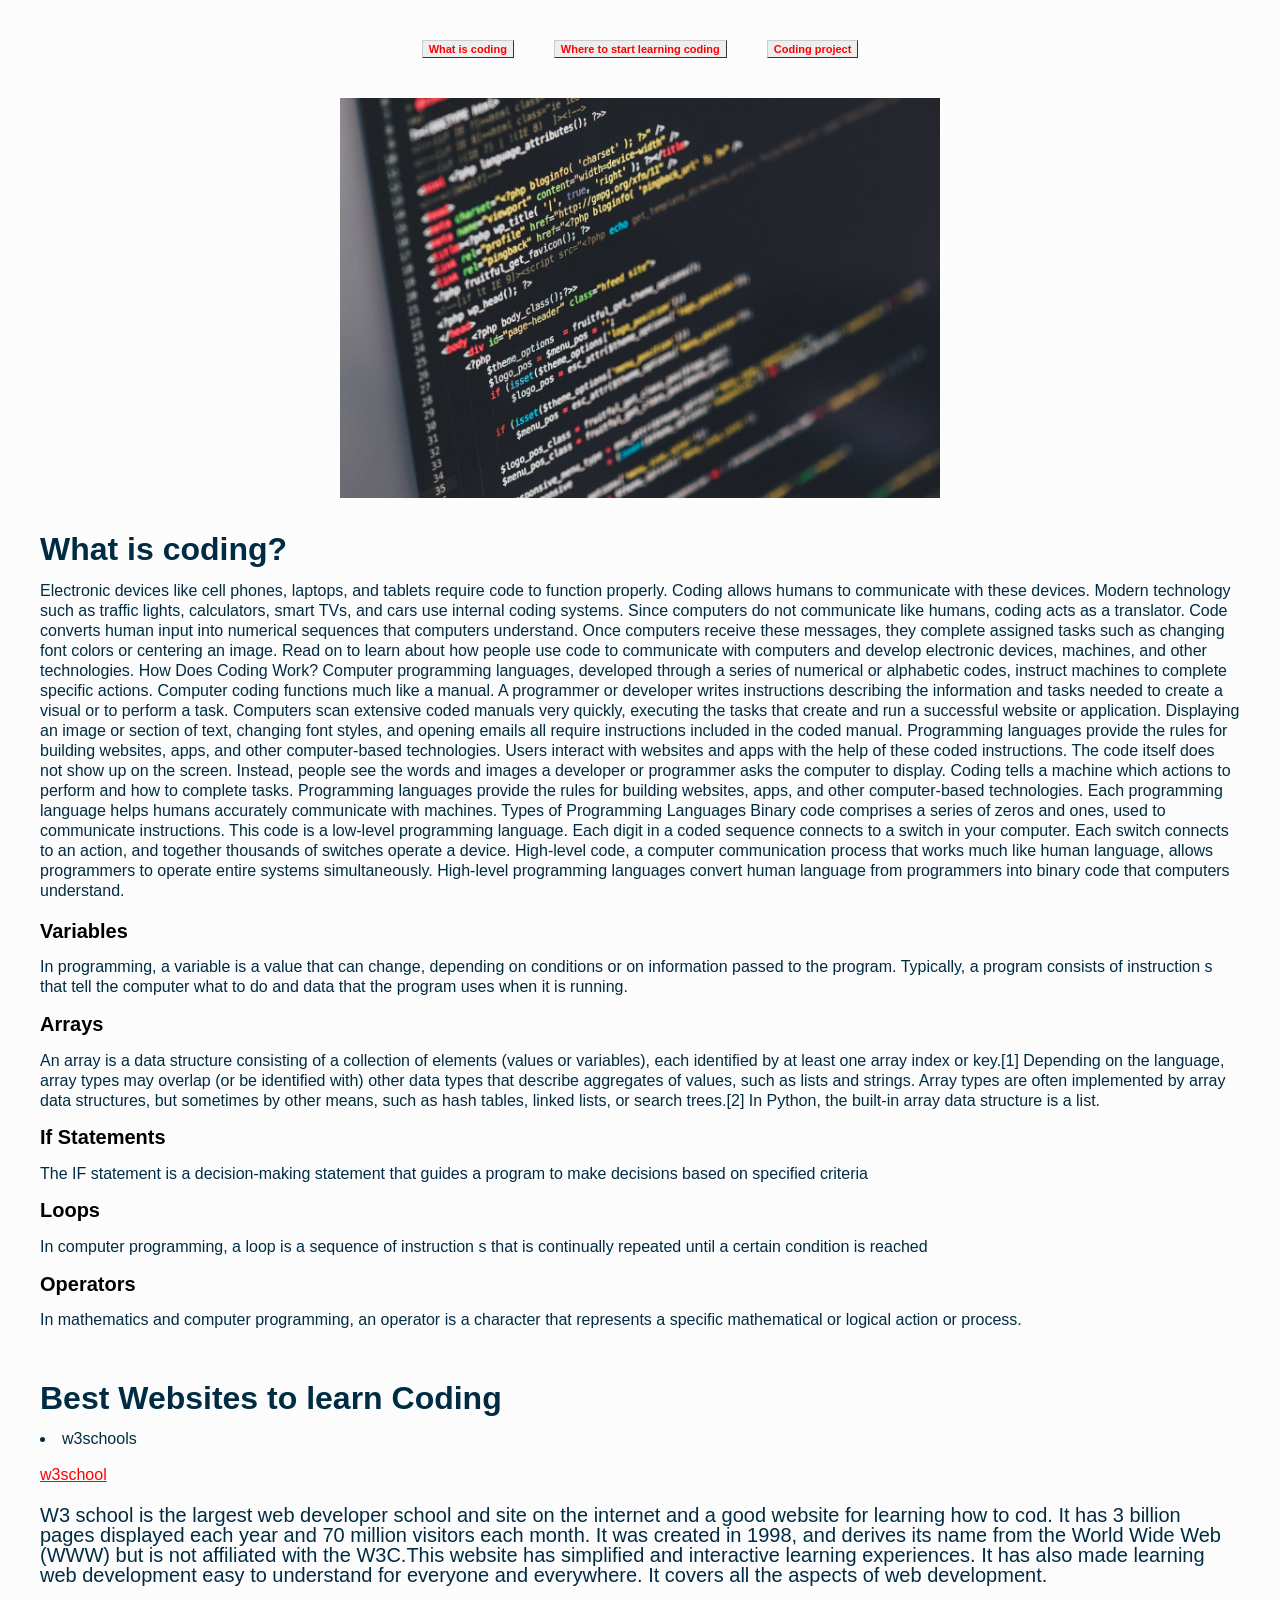
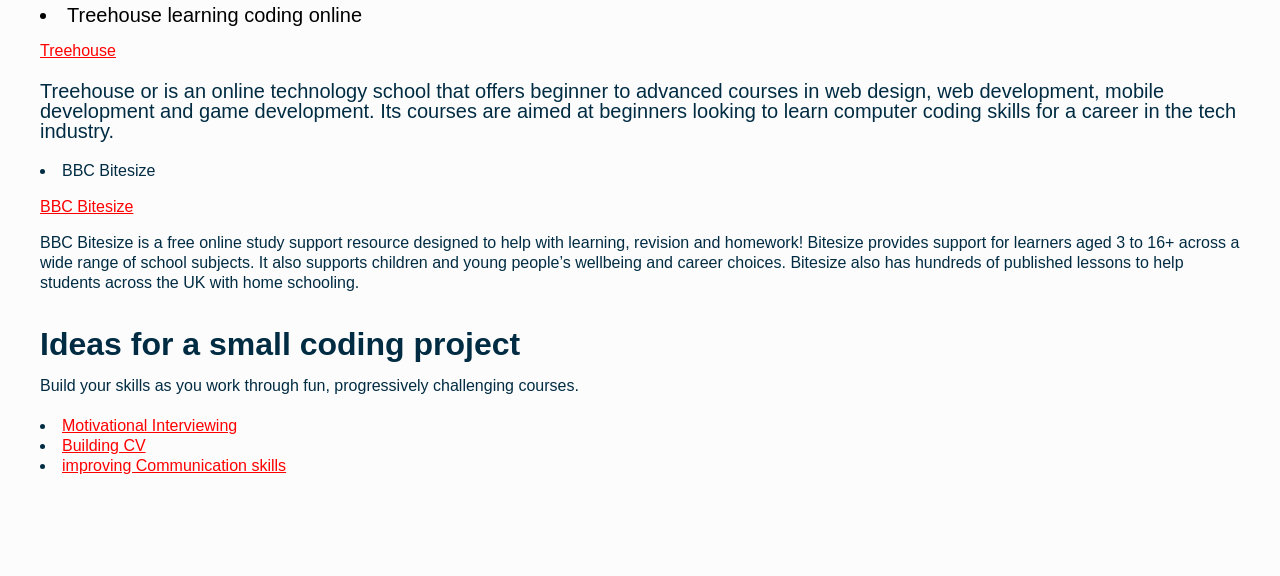
==== newweb.html @ ec654932 "First commit Committing new files" ====
<!DOCTYPE html>
<html lang="en">
<head>
    <meta charset="UTF-8">
    <meta http-equiv="X-UA-Compatible" content="IE=edge">
    <meta name="viewport" content="width=device-width, initial-scale=1.0">
    <link rel="stylesheet" href="./style.css">
 <title>Codying Websites</title>
</head>
<body>
  <br><br>

<div class="header__container">
    <div class="header__logo" ng-class="{'delay-enable': enableLogo, 'hide': hideLogo}">


        <nav aria-label="main-menu" class="nav nav--main nav--left">
            <ul role="menubar" class="nav__items">
              <li role="presentation" class="nav__items__item ">
                <a class ="button" role="menuitem" tabindex="0" data-g-event="nav:click" data-g-label="what-is-coding" href="#coding">What is coding</a>
              </li>
              <li role="presentation" class="nav__items__item ">
                <a class ="button" role="menuitem" tabindex="0" data-g-event="nav:click" data-g-label="curriculum" href="#BuildSkills">Where to start learning coding</a>
              </li>
              <li role="presentation" class="nav__items__item ">
                <a class ="button" role="menuitem" tabindex="0" data-g-event="nav:click" data-g-label="glossary" href="#codeProject">Coding project</a>
              </li>
              
            </ul>
          </nav>
    
          <br><br>

          <img src="./images/code_image.jpg" alt="coding with boot camp" width="800" height="400" class="center">


<br>
   
    

<h1 id="coding">What is coding?</h1>
<p> Electronic devices like cell phones, laptops, and tablets require code to function properly. Coding allows humans to communicate with these devices. Modern technology such as traffic lights, calculators, smart TVs, and cars use internal coding systems.

Since computers do not communicate like humans, coding acts as a translator. Code converts human input into numerical sequences that computers understand. Once computers receive these messages, they complete assigned tasks such as changing font colors or centering an image.

Read on to learn about how people use code to communicate with computers and develop electronic devices, machines, and other technologies.

How Does Coding Work?
Computer programming languages, developed through a series of numerical or alphabetic codes, instruct machines to complete specific actions. Computer coding functions much like a manual.

A programmer or developer writes instructions describing the information and tasks needed to create a visual or to perform a task. Computers scan extensive coded manuals very quickly, executing the tasks that create and run a successful website or application. Displaying an image or section of text, changing font styles, and opening emails all require instructions included in the coded manual.

 
Programming languages provide the rules for building websites, apps, and other computer-based technologies.

Users interact with websites and apps with the help of these coded instructions. The code itself does not show up on the screen. Instead, people see the words and images a developer or programmer asks the computer to display.

Coding tells a machine which actions to perform and how to complete tasks. Programming languages provide the rules for building websites, apps, and other computer-based technologies. Each programming language helps humans accurately communicate with machines.

Types of Programming Languages
Binary code comprises a series of zeros and ones, used to communicate instructions. This code is a low-level programming language. Each digit in a coded sequence connects to a switch in your computer. Each switch connects to an action, and together thousands of switches operate a device.

High-level code, a computer communication process that works much like human language, allows programmers to operate entire systems simultaneously. High-level programming languages convert human language from programmers into binary code that computers understand.<p></p>







<h2 id="test13"></h2>
<h2 class="heading"id="variables">Variables</h2>
<p>In programming, a variable is a value that can change, depending on conditions or on information passed to the program. Typically, a program consists of instruction s that tell the computer what to do and data that the program uses when it is running.</p>
<h2 class="heading"id="`Arrays">Arrays</h2>
<p>An array is a data structure consisting of a collection of elements (values or variables), each identified by at least one array index or key.[1]

    Depending on the language, array types may overlap (or be identified with) other data types that describe aggregates of values, such as lists and strings. Array types are often implemented by array data structures, but sometimes by other means, such as hash tables, linked lists, or search trees.[2] In Python, the built-in array data structure is a list.</p>
<h2 class="heading"id="If Statements">If Statements</h2>
<p>The IF statement is a decision-making statement that guides a program to make decisions based on specified criteria</p>
<h2 class="heading"id="Loops">Loops</h2>
<p>In computer programming, a loop is a sequence of instruction s that is continually repeated until a certain condition is reached</p>
<h2 class="heading"id="Operators">Operators</h2>
<p>In mathematics and computer programming, an operator is a character that represents a specific mathematical or logical action or process.</p>

    <br>
  <h1 id="BuildSkills">Best Websites to learn Coding</h1>
<li>
        <lil>w3schools</lil>   
    <p> <a href="https://www.w3schools.com/html/tryit.asp?filename=tryhtml_basic_document">w3school</a>
        
<p class="newstyle">W3 school is the largest web developer school and site on the internet and a good website for learning how to cod. It has 3 billion pages displayed each year and 70 million visitors each month. It was created in 1998, and derives its name from the World Wide Web (WWW) but is not affiliated with the W3C.This website has simplified and interactive learning experiences. It has also made learning web development easy to understand for everyone and everywhere. It covers all the aspects of web development. 


              
 <h1 class="heading"id="test13" has never been so easy to learn codying online></h2>   
      </p>
   
 
    <li class="heading">Treehouse learning coding online</li> 
    <p><a href="https://teamtreehouse.com/"> Treehouse</a>
<p class ="newstyle"> Treehouse or is an online technology school that offers beginner to advanced courses in web design, web development, mobile development and game development. Its courses are aimed at beginners looking to learn computer coding skills for a career in the tech industry.


<lil></lil>
    <li >BBC Bitesize</li> 
    <p> <a href="https://www.bbc.co.uk/bitesize/"> BBC Bitesize</a>
    </p>BBC Bitesize is a free online study support resource designed to help with learning, revision and homework!
Bitesize provides support for learners aged 3 to 16+ across a wide range of school subjects. It also supports children and young people’s wellbeing and career choices. Bitesize also has hundreds of published lessons to help students across the UK with home schooling.

<br>
<br>

<h1 id="codeProject">Ideas for a small coding project</h1>

<p class="heading" id="BuildSkills"></p>Build your skills as you work through fun, progressively challenging courses.</div>
<h2 id="test12"></h2>


</p>
</li><li class="section-documentation__sidebar__item">
    <a href="https://motivationalinterviewing.org/understanding-motivational-interviewing">Motivational Interviewing</a>

    
</li><li class="section-documentation__sidebar__item">
    <a href="https://nationalcareers.service.gov.uk/careers-advice/cv-sections">Building CV</a>



</li><li class="section-documentation__sidebar__item">
    <a href="https://www.masterclass.com/articles/how-to-improve-your-communication-skills">improving Communication skills</a>

 
    
  </li>

  <br><br><br><br><br>
</body>




</html>
---- style.css ----
html, body {
            background-color: #FCFCFC;
            -webkit-font-smoothing: antialiased;
            box-sizing: border-box;
            overflow-x: hidden;
            font-family: "GT America", Helvetica, arial, sans-serif;
            color: #002C43;
            font-size: 16px;
            line-height: 20px;
            margin: 0;
            padding: 0;
            min-width: 320px;
        }
    .heading {
    color: black;
    font-size: 20px;
    font-family: "GT America", Helvetica, arial, sans-serif;

    }
    .newstyle {
        font-size: 20px;
    }

    .header__container {
        padding-left: 40px;
        padding-right: 40px;
    }
    .nav--left {
        margin-left: 40px;
    }
    .nav {
        position: relative;
    }
    .nav .nav__items {
        margin: 0;
        padding: 0;
        list-style: none;
        display: -ms-flexbox;
        display: flex;
        -ms-flex-direction: row;
        flex-direction: row;
        -ms-flex-pack: center;
        justify-content: center;
        -ms-flex-align: center;
        align-items: center;
    }
    .nav .nav__items {
        margin: 0;
        padding: 0;
        list-style: none;
        display: -ms-flexbox;
        display: flex;
        -ms-flex-direction: row;
        flex-direction: row;
        -ms-flex-pack: center;
        justify-content: center;
        -ms-flex-align: center;
        align-items: center;
    }
    .nav .nav__items__item {
        display: -ms-flexbox;
        display: flex;
        margin-right: 40px;

    }
    .center {
        display: block;
        margin-left: auto;
        margin-right: auto;
        width: 50%;
      }
      a:link {
        color: red;
      }
      
      /* visited link */
      a:visited {
        color: green;
      }
      
      /* mouse over link */
      a:hover {
        color: hotpink;
      }
      
      /* selected link */
      a:active {
        color: blue;
      }

      .button {
        font: bold 11px Arial;
        text-decoration: none;
        background-color: #EEEEEE;
        color: #333333;
        padding: 2px 6px 2px 6px;
        border-top: 1px solid #CCCCCC;
        border-right: 1px solid #333333;
        border-bottom: 1px solid #333333;
        border-left: 1px solid #CCCCCC;
      }
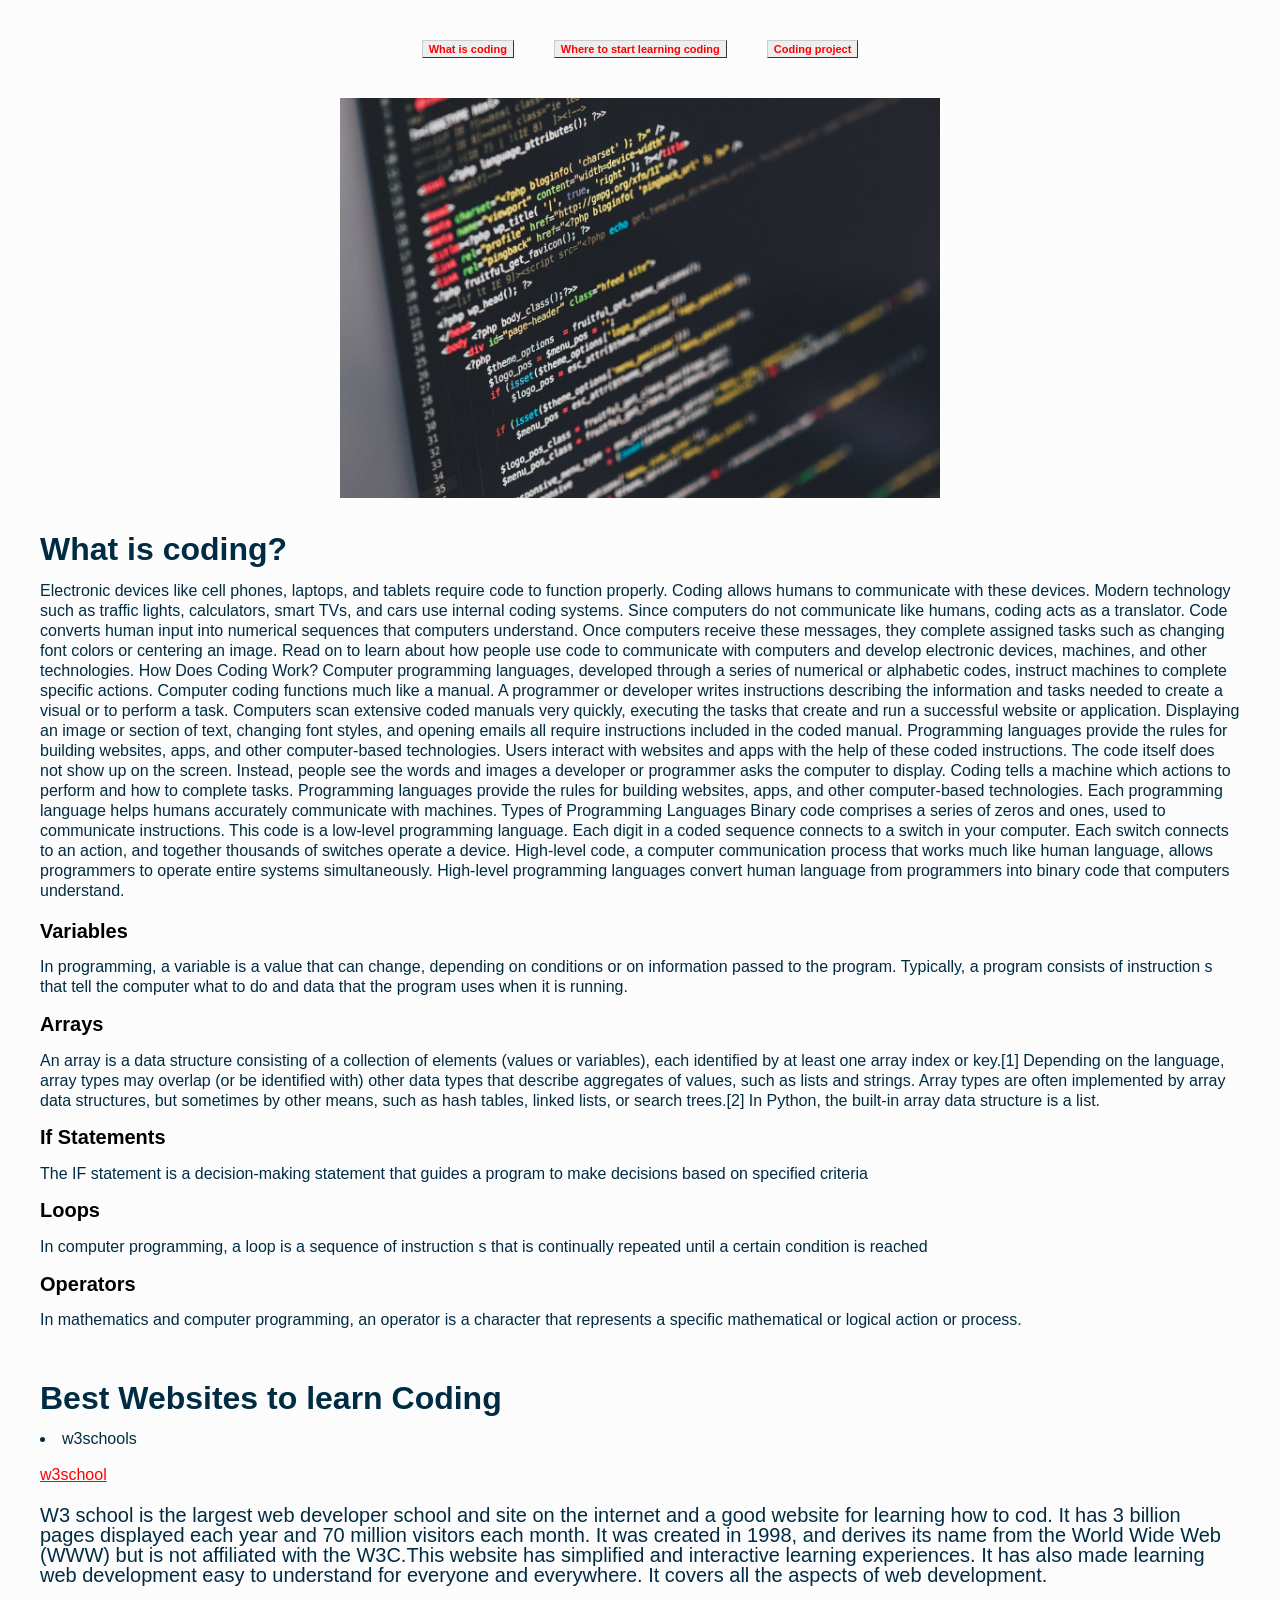
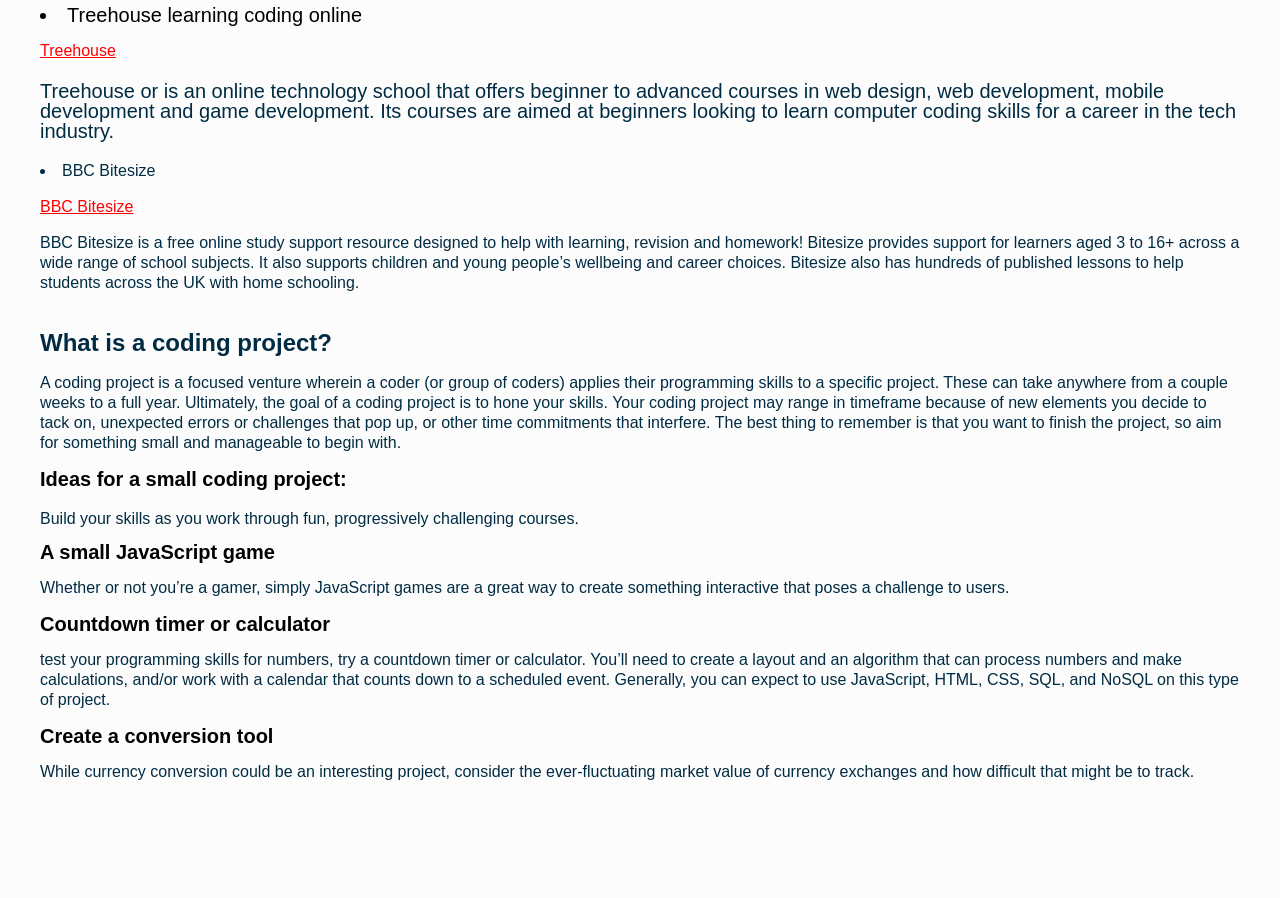
==== commit 0d9e72ed: "change changes" ====
--- a/newweb.html
+++ b/newweb.html
@@ -8,7 +8,8 @@
  <title>Codying Websites</title>
 </head>
 <body>
-  <br><br>
+  <br>
+  <br>
 
 <div class="header__container">
     <div class="header__logo" ng-class="{'delay-enable': enableLogo, 'hide': hideLogo}">
@@ -109,29 +110,35 @@
 
 <br>
 <br>
+<h2 id="codingproject">What is a coding project?</h2>
+<p>A coding project is a focused venture wherein a coder (or group of coders) applies their programming skills to a specific project. These can take anywhere from a couple weeks to a full year.
 
-<h1 id="codeProject">Ideas for a small coding project</h1>
+  Ultimately, the goal of a coding project is to hone your skills.
+  
+  Your coding project may range in timeframe because of new elements you decide to tack on, unexpected errors or challenges that pop up, or other time commitments that interfere.
+  
+  The best thing to remember is that you want to finish the project, so aim for something small and manageable to begin with.
+  </p>
+<h1 class="heading"id="codeProject">Ideas for a small coding project:</h1>
 
-<p class="heading" id="BuildSkills"></p>Build your skills as you work through fun, progressively challenging courses.</div>
-<h2 id="test12"></h2>
+<p class="heading" id="BuildSkills"></p>Build your skills as you work through fun, progressively challenging courses.
+
+ <h1 class="heading"id="javasriptgame">A small JavaScript game</h1>
+<p> Whether or not you’re a gamer, simply JavaScript games are a great way to create something interactive that poses a challenge to users.<p
+
+You can also integrate other programming languages such as HTML and CSS, giving you the added challenge of creating certain functionalities (think running and jumping), and the ability to flesh out some basic design elements with CSS.
+
+For something more simple, consider building out a chess game or tic-tac-toe.</p>
+
+<h1 class="heading"id="countdowntimer">Countdown timer or calculator</h1>
+</p> test your programming skills for numbers, try a countdown timer or calculator. You’ll need to create a layout and an algorithm that can process numbers and make calculations, and/or work with a calendar that counts down to a scheduled event.
+
+Generally, you can expect to use JavaScript, HTML, CSS, SQL, and NoSQL on this type of project.</p>
+
+<h1 class="heading" id="conversiontool">Create a conversion tool</h1>
+    </p>While currency conversion could be an interesting project, consider the ever-fluctuating market value of currency exchanges and how difficult that might be to track.</p>
 
 
-</p>
-</li><li class="section-documentation__sidebar__item">
-    <a href="https://motivationalinterviewing.org/understanding-motivational-interviewing">Motivational Interviewing</a>
-
-    
-</li><li class="section-documentation__sidebar__item">
-    <a href="https://nationalcareers.service.gov.uk/careers-advice/cv-sections">Building CV</a>
-
-
-
-</li><li class="section-documentation__sidebar__item">
-    <a href="https://www.masterclass.com/articles/how-to-improve-your-communication-skills">improving Communication skills</a>
-
- 
-    
-  </li>
 
   <br><br><br><br><br>
 </body>
@@ -139,4 +146,4 @@
 
 
 
-</html>+</html>
--- a/style.css
+++ b/style.css
@@ -100,4 +100,12 @@
         border-bottom: 1px solid #333333;
         border-left: 1px solid #CCCCCC;
       }
-   +      h1 {
+        display: block;
+        font-size: 2em;
+        margin-block-start: 0.67em;
+        margin-block-end: 0.67em;
+        margin-inline-start: 0px;
+        margin-inline-end: 0px;
+        font-weight: bold;
+      }
